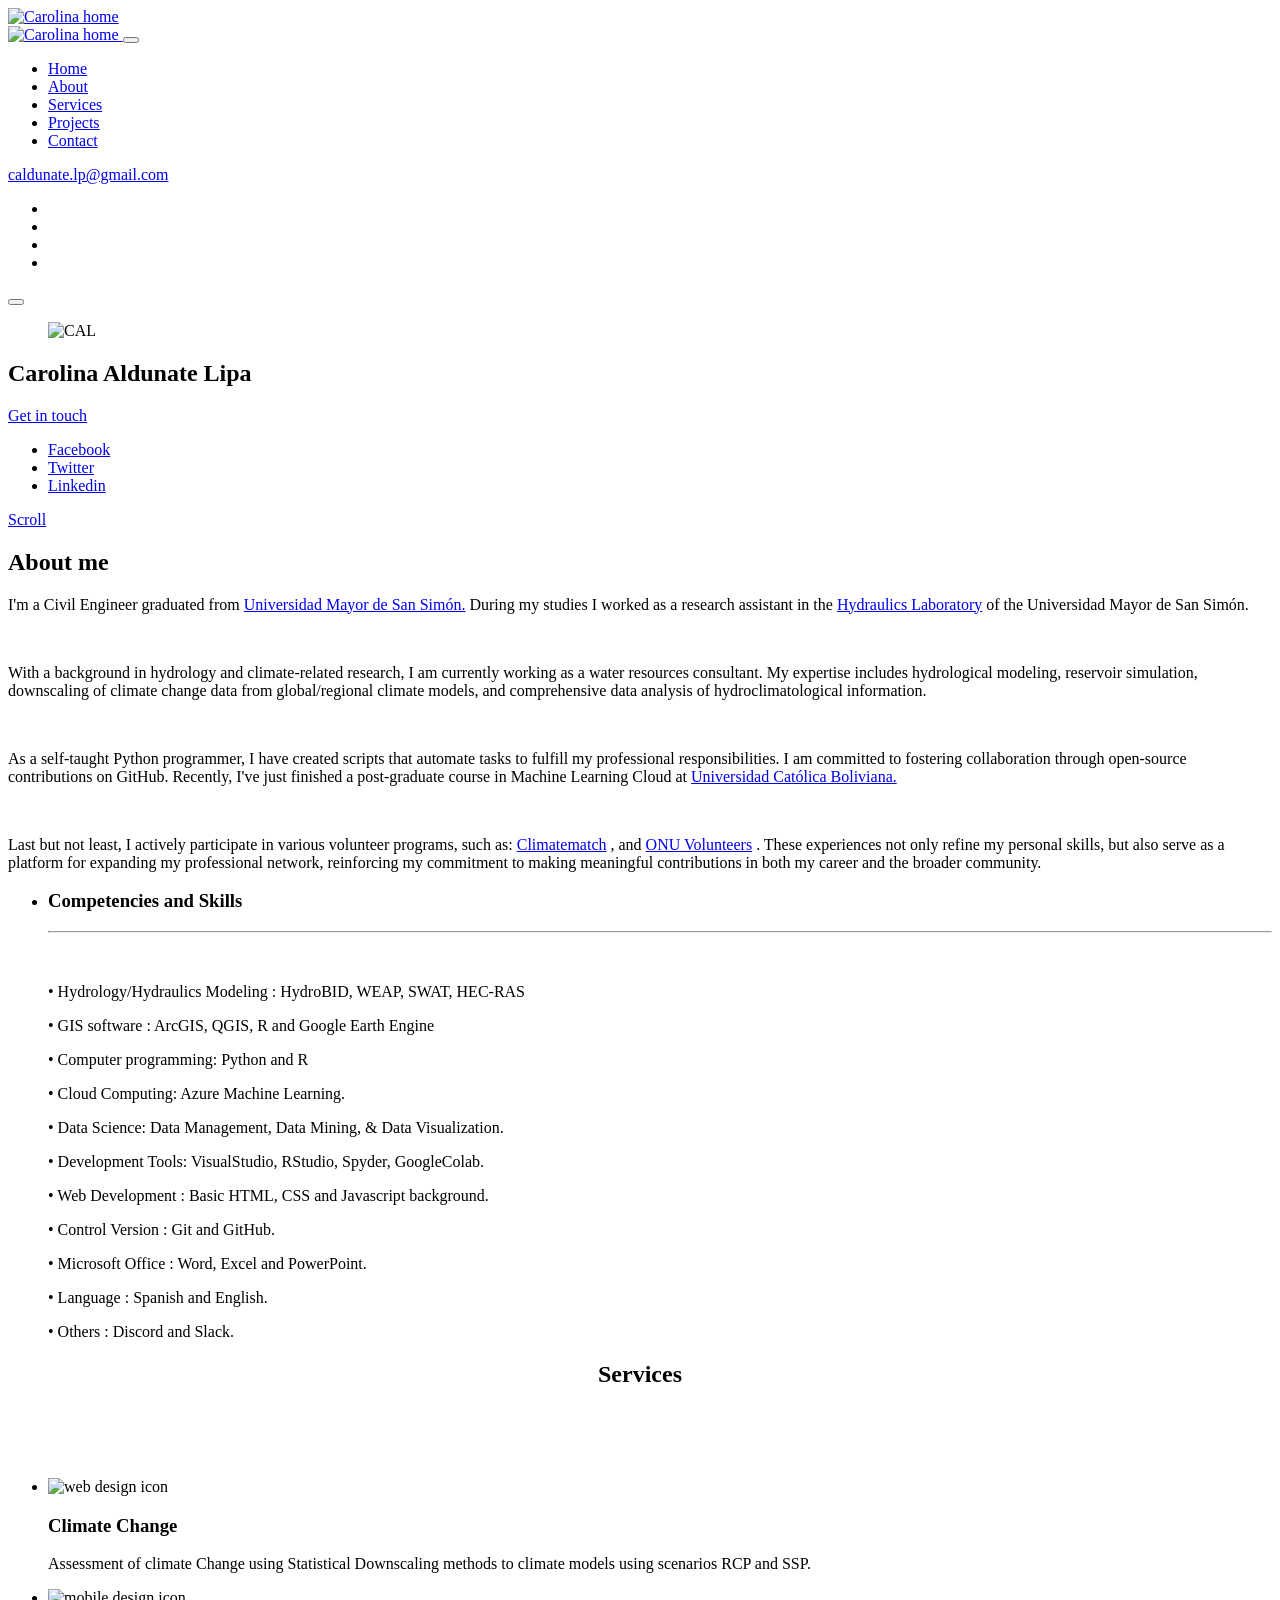
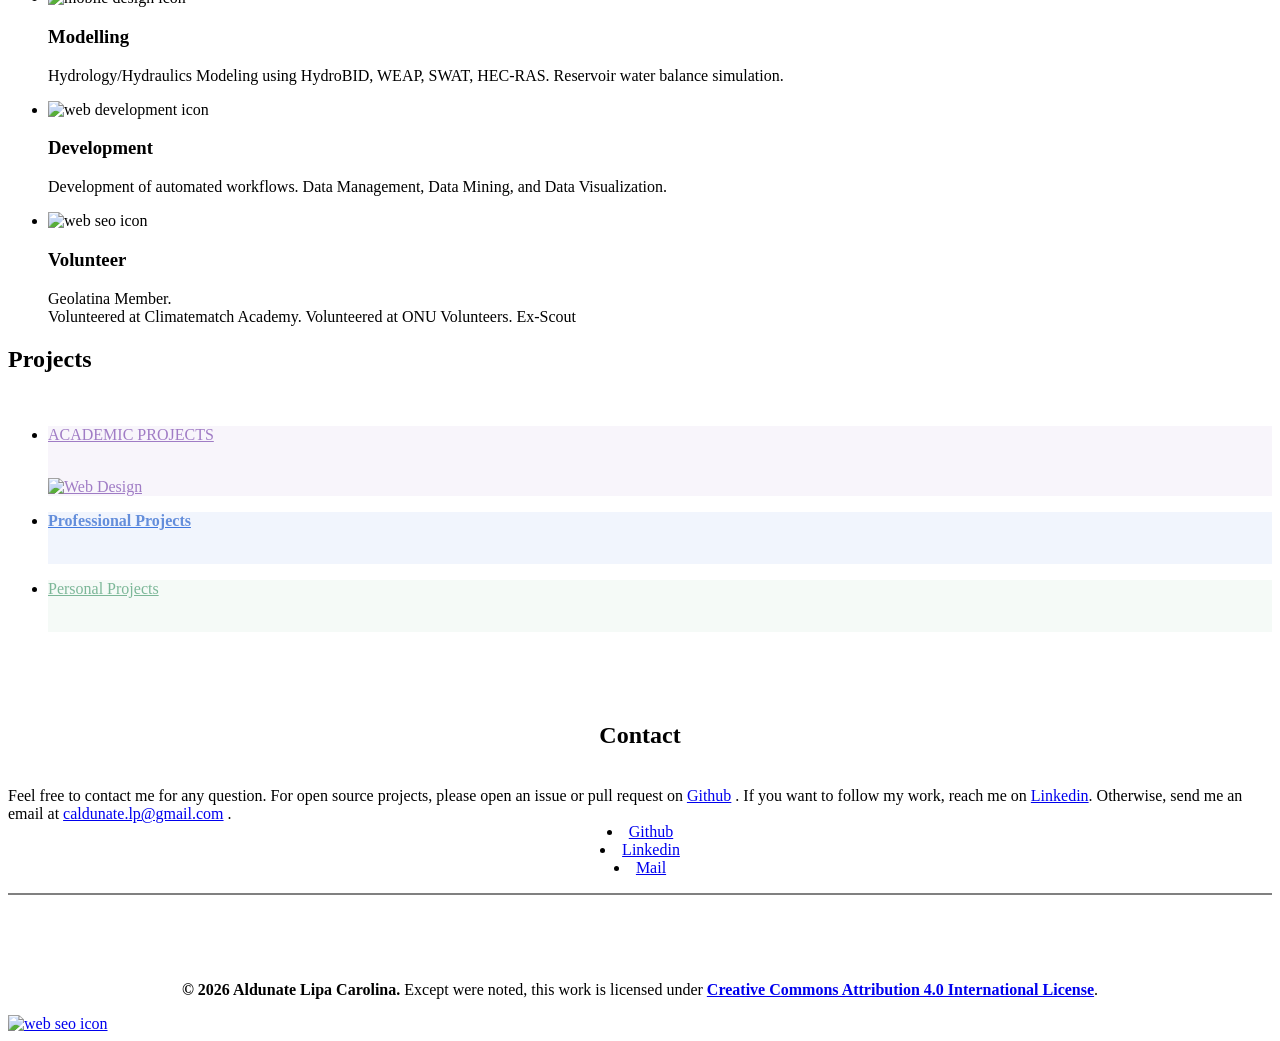
==== index.html @ 542fde48 "change year" ====
<!DOCTYPE html>
<html lang="en">

<head>
  <meta charset="UTF-8">
  <meta http-equiv="X-UA-Compatible" content="IE=edge">
  <meta name="viewport" content="width=device-width, initial-scale=1.0">

  <!-- 
    - primary meta tags
  -->
  <title>Carolina Portfolio.</title>
  <meta name="title" content="Carolina - I'm an Hidrologist">
  <meta name="description" content="This is a personal portfolio html template made by CAL">

  <!-- 
    - CAL
  -->
  <link rel="shortcut icon" href="./cal.svg" type="image/svg+xml">

  <!-- 
    - google font link
  -->
  <link rel="preconnect" href="https://fonts.googleapis.com">
  <link rel="preconnect" href="https://fonts.gstatic.com" crossorigin>
  <link href="https://fonts.googleapis.com/css2?family=Manrope:wght@500;700&display=swap" rel="stylesheet">

  <!-- 
    - custom css link
  -->
  <link rel="stylesheet" href="./assets/css/style.css">

  <!-- 
    - preload images
  -->
  <link rel="preload" as="image" href="./assets/images/hero-banner.jpg">
  <link rel="preload" as="image" href="./assets/images/blob.svg">

</head>


<body>

  <!-- 
    - #HEADER
  -->

  <header class="header" data-header>
    <div class="container">

      <a href="#" class="logo">
        <img src="./assets/images/carolina_head_v2.png" width="150" height="50" alt="Carolina home">
      </a>

      <nav class="navbar" data-navbar>

        <div class="navbar-top">
          <a href="#" class="logo">
            <img src="./assets/images/carolina_nav.png" width="200" height="24" alt="Carolina home">
          </a>

          <button class="nav-close-btn" aria-label="close menu" data-nav-toggler>
            <ion-icon name="close-outline" aria-hidden="true"></ion-icon>
          </button>
        </div>

        <ul class="navbar-list">

          <li>
            <a href="#home" class="navbar-link">Home</a>
          </li>

          <li>
            <a href="#about" class="navbar-link">About</a>
          </li>

          <li>
            <a href="#services" class="navbar-link">Services</a>
          </li>

          <li>
            <a href="#projects" class="navbar-link">Projects</a>
          </li>

          <li>
            <a href="#contact" class="navbar-link">Contact</a>
          </li>

        </ul>

        <div class="wrapper">
          <a href="mailto:caldunate.lp@gmail.com" class="contact-link">caldunate.lp@gmail.com</a>
        </div>

        <ul class="social-list">

          <li>
            <a href="https://www.linkedin.com/in/caldunatelipa/" class="social-link">
              <ion-icon name="logo-linkedin"></ion-icon>
            </a>
          </li>

          <li>
            <a href="https://github.com/carolina-alp" class="social-link">
              <ion-icon name="logo-github"></ion-icon>
            </a>
          </li>

          <li>
            <a href="#" class="social-link">
              <ion-icon name="logo-mastodon"></ion-icon>
            </a>
          </li>

          <li>
            <a href="#" class="social-link">
              <ion-icon name="logo-youtube"></ion-icon>
            </a>
          </li>

        </ul>

      </nav>

      <button class="nav-open-btn" aria-label="open menu" data-nav-toggler>
        <ion-icon name="menu-outline" aria-hidden="true"></ion-icon>
      </button>

      <div class="overlay" data-nav-toggler data-overlay></div>

    </div>
  </header>

  <main>
    <article>

      <!-- 
        - #HERO
      -->

      <section class="section hero" id="home">

        <figure class="about-banner">
          <img src="./assets/images/header-carolina.jpg" alt="CAL"
            width="350" 
            height="350">

        </figure>

        <div class="hero-content">

          <h2 class="h2 hero-title">Carolina Aldunate Lipa</h2>

          <a href="#contact" class="btn btn-primary">Get in touch</a>

        </div>

        <ul class="hero-social-list">

          <li>
            <a href="#" class="hero-social-link">
              <ion-icon name="logo-facebook"></ion-icon>

              <div class="tooltip">Facebook</div>
            </a>
          </li>

          <li>
            <a href="#" class="hero-social-link">
              <ion-icon name="logo-twitter"></ion-icon>

              <div class="tooltip">Twitter</div>
            </a>
          </li>

          <li>
            <a href="#" class="hero-social-link">
              <ion-icon name="logo-linkedin"></ion-icon>

              <div class="tooltip">Linkedin</div>
            </a>
          </li>

        </ul>

        <a href="#stats" class="scroll-down">Scroll</a>

      </section>

      <!-- 
        - #HERO
      -->

      <!-- 
        - #ABOUT
      -->

      <section class="section about" id="about">
        <div class="container">

          <div class="wrapper">

            <div data-reveal="left">
              <h2 class="h2 section-title">About me</h2>

              <p class="section-text">
                I'm a Civil Engineer graduated from <span class="note"><a href="https://www.umss.edu.bo"> Universidad Mayor de San Simón.</a> </span>
                During my studies I worked as a research assistant in the <span class="note"><a href="https://www.lh.umss.edu.bo/?fbclid=IwAR2HYaBu28WQ9blG9mYTRw9O33GTD9c02rxu_W-AmNq3wNzdxC9LjB3e5lg">Hydraulics Laboratory</a> </span>
                of the Universidad Mayor de San Simón.
              </p>
              <br>
              <p class="section-text">
              With a background in hydrology and climate-related research, I am currently working as a water resources consultant. My expertise includes hydrological modeling, reservoir simulation, 
              downscaling of climate change data from global/regional climate models, and comprehensive data analysis of hydroclimatological information.
              </p>
              <br>
              <p class="section-text">
                As a self-taught Python programmer, I have created scripts that automate tasks to fulfill my professional responsibilities.
                I am committed to fostering collaboration through open-source contributions on GitHub. 
                Recently, I've just finished a post-graduate course in Machine Learning Cloud at <span class="note"><a href="https://cba.ucb.edu.bo/"> Universidad Católica Boliviana.</a> </span>
              </p>
              <br>
              <p class="section-text">
                Last but not least, I actively participate in various volunteer programs, such as: 
                <span class="note"><a href="https://neuromatch.io/climate-science/"> Climatematch</a> </span>, and
                <span class="note"><a href="https://www.unv.org/es/hazte-voluntario"> ONU Volunteers</a> </span>.                
                These experiences not only refine my personal skills, 
                but also serve as a platform for expanding my professional network, reinforcing my commitment to making meaningful contributions in both my career and the broader community.
              </p>              


              </p>
            </div>

            <ul class="grid-list-skills">

              <li data-reveal="bottom" data-reveal-delay="0.25s">
                <div class="about-skills">
  
                  <h3 class="h4 card-title">Competencies and Skills</h3>
                  <hr>
                  <p class="section-text">
                    <br>
                    <p class="section-text2">
                      <span class="note">• Hydrology/Hydraulics Modeling : </span> HydroBID, WEAP, SWAT, HEC-RAS
                    </p>  
                    <p class="section-text2">
                    <span class="note">• GIS software : </span> ArcGIS, QGIS, R and Google Earth Engine 
                    </p>
                    <p class="section-text2">
                      <span class="note">• Computer programming: </span> Python and R
                    </p>
                    <p class="section-text2">
                      <span class="note">• Cloud Computing: </span> Azure Machine Learning.
                    </p>
                    <p class="section-text2">
                      <span class="note">• Data Science: </span> Data Management, Data Mining, & Data Visualization.
                    </p>
                    <p class="section-text2">
                      <span class="note">• Development Tools: </span> VisualStudio, RStudio, Spyder, GoogleColab.
                    </p>
                    <p class="section-text2">
                      <span class="note">• Web Development : </span> Basic HTML, CSS and Javascript background.
                    </p>
                    <p class="section-text2">
                      <span class="note">• Control Version : </span> Git and GitHub.
                    </p>                   
                    <p class="section-text2">
                      <span class="note">• Microsoft Office : </span> Word, Excel and PowerPoint.
                    </p>
                    <p class="section-text2">
                      <span class="note">• Language : </span> Spanish and English.
                    </p>                    
                    <p class="section-text2">
                      <span class="note">• Others : </span> Discord and Slack.
                    </p>    
                 
                  </p>
  
                </div>
              </li>
            </ul>
          </div>


        <section class="section-services" id="services"> 

          <h2 class="h2 section-title" style="text-align: center;"> Services</h2>

          <br><br>
          <br>

          <ul class="grid-list">

            <li data-reveal="bottom" data-reveal-delay="0.25s">
              <div class="about-card">

                <div class="card-icon">
                  <img src="./assets/images/icon-1.svg" width="60" height="60" loading="lazy" alt="web design icon">
                </div>

                <h3 class="h4 card-title">Climate Change</h3>

                <p class="card-text">
                  Assessment of climate Change using Statistical Downscaling methods to climate models using scenarios RCP and SSP.
                </p>

              </div>
            </li>

            <li data-reveal="bottom" data-reveal-delay="0.25s">
              <div class="about-card">

                <div class="card-icon">
                  <img src="./assets/images/icon-2.svg" width="60" height="60" loading="lazy" alt="mobile design icon">
                </div>

                <h3 class="h4 card-title">Modelling</h3>

                <p class="card-text">
                  Hydrology/Hydraulics Modeling using HydroBID, WEAP, SWAT, HEC-RAS. Reservoir water balance simulation.
                </p>

              </div>
            </li>

            <li data-reveal="bottom" data-reveal-delay="0.5s">
              <div class="about-card">

                <div class="card-icon">
                  <img src="./assets/images/icon-3.svg" width="65" height="65" loading="lazy"
                    alt="web development icon">
                </div>

                <h3 class="h4 card-title">Development</h3>

                <p class="card-text">
                  Development of automated workflows. Data Management, Data Mining, and Data Visualization.
                </p>

              </div>
            </li>

            <li data-reveal="bottom" data-reveal-delay="0.75s">
              <div class="about-card">

                <div class="card-icon">
                  <img src="./assets/images/icon-4.svg" width="65" height="60" loading="lazy" alt="web seo icon">
                </div>

                <h3 class="h4 card-title">Volunteer</h3>

                <p class="card-text">
                  Geolatina Member.<br>  Volunteered at Climatematch Academy. Volunteered at ONU Volunteers. Ex-Scout 
                </p>

              </div>
            </li>

          </ul>

          </div>
        </section>





      <!-- 
        - #PROJECT
      -->

      <section class="section projects" id="projects">

        <div class="container">

          <div class="title-wrapper" data-reveal="top">

            <div>
              <h2 class="h2 section-title" id="project-label">Projects</h2>
            </div>
            <br>

          </div>

          <ul class="grid-list">

            <li>
              
                  <a href="./project-pages/academic-projects.html" class="btn-text" style="color: #a07cc5">

                    <div class="project-card project-card-1" style="background-color: #f8f5fb">
                    <div class="card-content" data-reveal="left">
                      <p class="card-tag" style="color: #a07cc5">ACADEMIC PROJECTS</p>   
                      <br>
                      <img src="./assets/images/project_a.svg" width=80% loading="lazy" alt="Web Design">              
                     </div>  

                    </div>
                  </a>
            </li>

            <li>
                <a href="./project-pages/professional-projects.html" class="btn-text" style="color: #3f78e0">
                    <div class="project-card project-card-2" style="background-color: #f1f5fd">
                    <div class="card-content" data-reveal="right">

                    <p class="card-tag" style="color: #648edb"><b>Professional Projects</b></p>
    
                  <figure class="card-banner" data-reveal="left">
                        <img src="./assets/images/project_b.svg" width=90% loading="lazy" alt="">
                  </figure>

                  </div>
                </div>
             </a>              
            </li>

            <li>
              <div class="project-card project-card-3" style="background-color: #f5faf7">

                <a href="./project-pages/personal-projects.html" class="btn-text" style="color: #7cb798">
                    <div class="card-content" data-reveal="left">
                    <p class="card-tag" style="color: #7cb798">Personal Projects</p>
                      <figure class="card-banner" data-reveal="left">
                        <img src="./assets/images/project_c.svg" width=90% loading="lazy" alt="">
                      </figure>
                  </div>

                </a>
              </div>
            </li>

          </ul>

        </div>
      </section>





      <!-- 
        - #CONTACT
      -->

      <section class="section-contact" id="contact" class="bg-light">
        <div class="container">
          <div class="row">
            <div class="col-lg-2 text-center"></div>
            <div class="col-lg-8 text-center">
              <br><br><br>
              <h2 class="section-heading text-uppercase" style="text-align: center;">Contact</h2>
              <br>

              <il class="section-text3" style="text-align: center;">
                Feel free to contact me for any question. For open source projects, please open an issue or pull request on
                  <span class="note"><a href="https://github.com/carolina-alp">Github</a> </span>.
                  If you want to follow my work, reach me on <span class="note"><a href="https://www.linkedin.com/in/caldunatelipa/">Linkedin</a></span>. 
                  Otherwise, send me an email at <span class="note"><a href="mailto:caldunate.lp@gmail.com">caldunate.lp@gmail.com</a> </span>.
              </il>
              <br>
              <div class="social-list" style="text-align: center;">
                <li>
                  <a class="btn btn-primary btn-xl text-uppercase js-scroll-trigger" href="https://github.com/carolina-alp">Github</a>
                </li>
                <li>
                  <a class="btn btn-primary btn-xl text-uppercase js-scroll-trigger" href="https://www.linkedin.com/in/caldunatelipa/">Linkedin</a>
                </li>
                <li>
                  <a class="btn btn-primary btn-xl text-uppercase js-scroll-trigger" href="mailto:caldunate.lp@gmail.com">Mail</a>
                </li>
              </div>


            </div>
          </div>
        </div>
      </section>



    </article>
  </main>





  <!-- 
    - #FOOTER
  -->

  <footer class="footer">
    <div class="container">
      <il>
        <p class="section-text"  style="text-align: center;">
        
          <hr style="height:2px;border-width:0;color:gray;background-color:gray">
  
        </p>
      </il>

      <br><br><br>
      <p class="section-text"  style="text-align: center;">
        
        <b>© 2026 Aldunate Lipa Carolina.</b> Except were noted, this work is licensed under
          <span class="note"><a href="https://creativecommons.org/licenses/by/4.0/"><b>Creative Commons Attribution 4.0 International License</b></a></span>.
          
      </p>

    </div>
  </footer>


  <a href="#top" class="go-top active" data-go-top="" title="Go to Top">
    <img src="./assets/images/cal.svg" width="52" height="52" loading="lazy" alt="web seo icon">
  </a>




  <!-- 
    - custom js link
  -->
  <script src="./assets/js/script.js"></script>

  <!-- 
    - ionicon link
  -->
  <script type="module" src="https://unpkg.com/ionicons@5.5.2/dist/ionicons/ionicons.esm.js"></script>
  <script nomodule src="https://unpkg.com/ionicons@5.5.2/dist/ionicons/ionicons.js"></script>

</body>

</html>
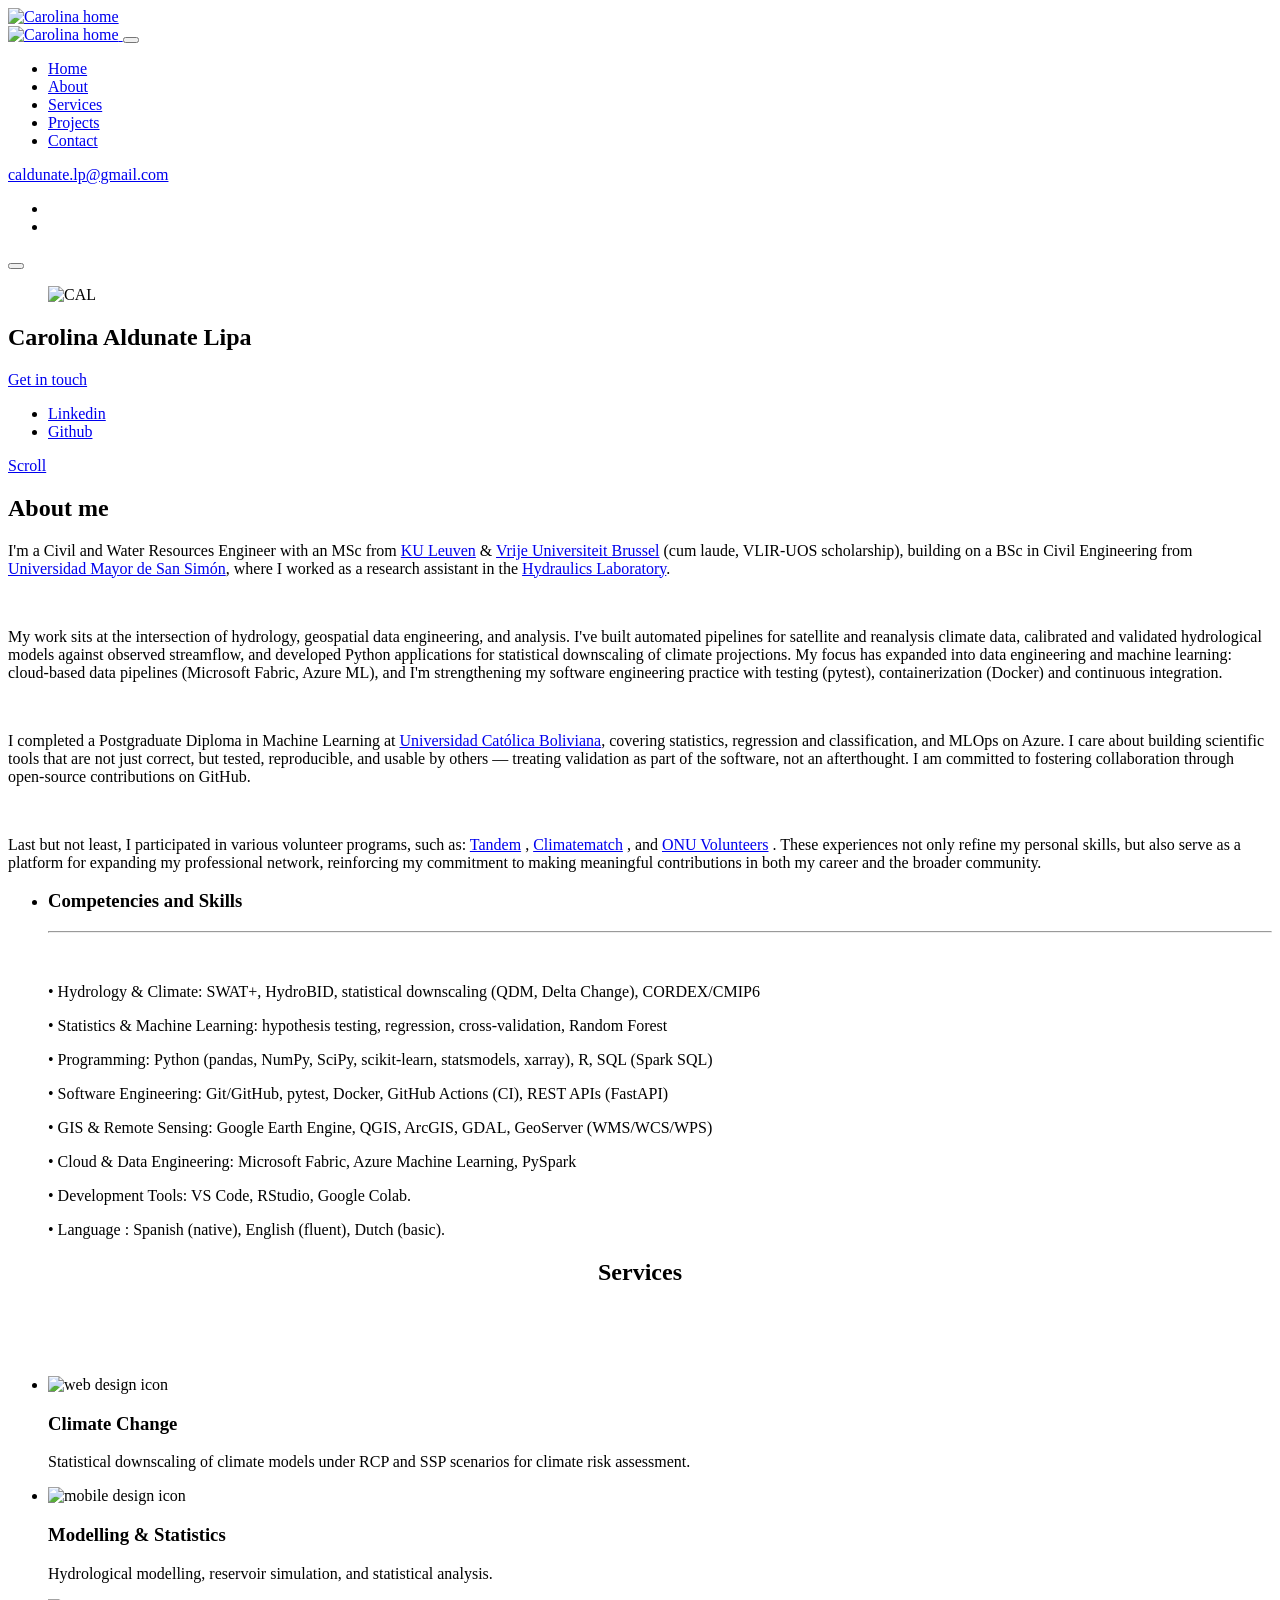
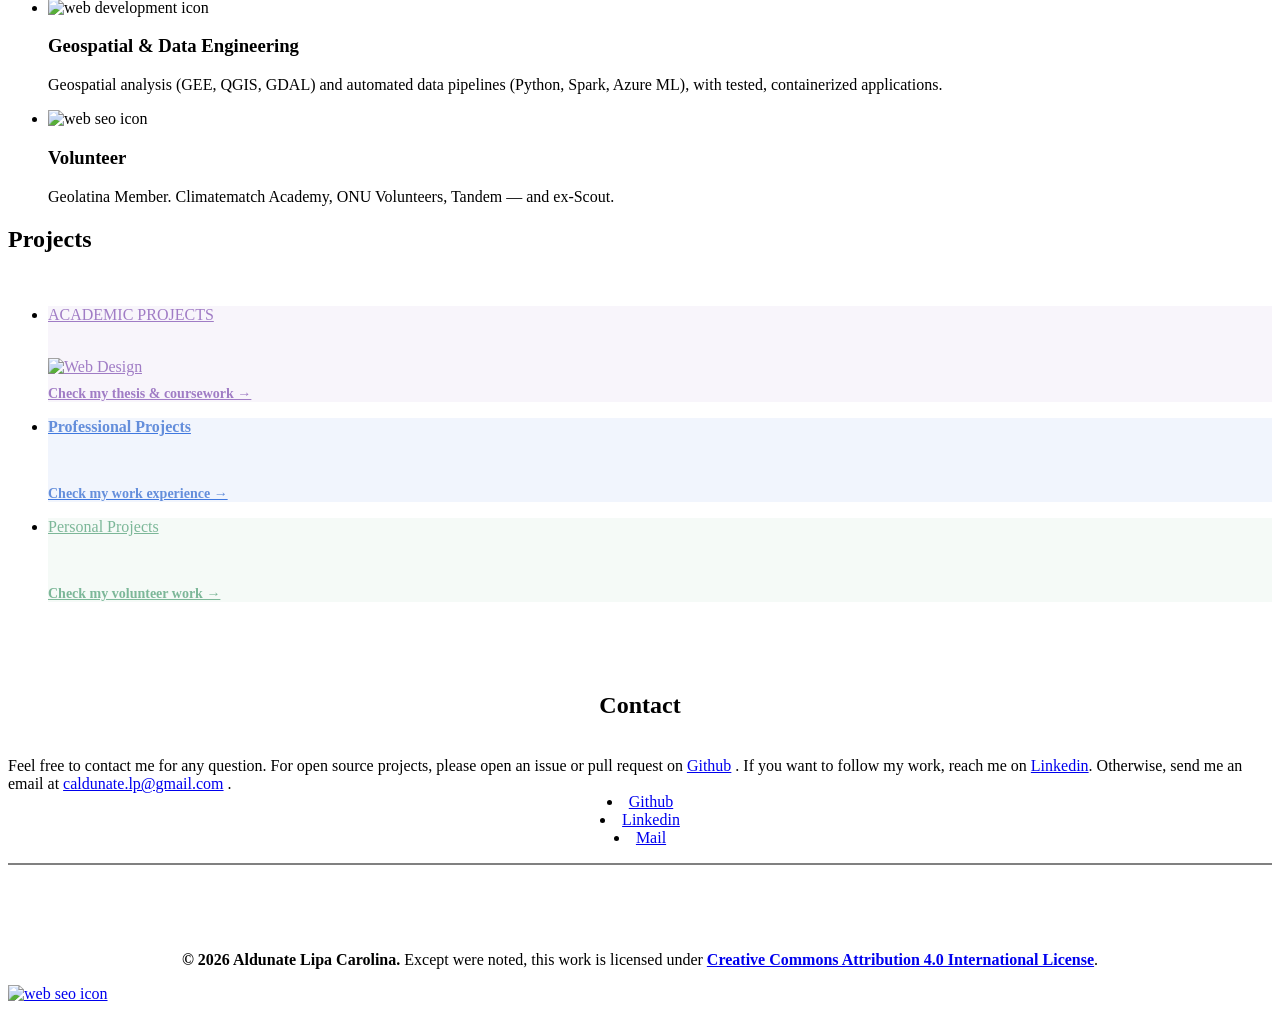
==== commit 44d5806b: "Update index.html" ====
--- a/index.html
+++ b/index.html
@@ -9,9 +9,9 @@
   <!-- 
     - primary meta tags
   -->
-  <title>Carolina Portfolio.</title>
-  <meta name="title" content="Carolina - I'm an Hidrologist">
-  <meta name="description" content="This is a personal portfolio html template made by CAL">
+  <title>Carolina Aldunate Lipa - Water Resources Engineer & Data Scientist</title>
+  <meta name="title" content="Carolina Aldunate Lipa - Water Resources Engineer & Data Scientist">
+  <meta name="description" content="Civil and Water Resources Engineer (MSc, cum laude) specializing in hydrological modelling, climate data science, and scientific software development.">
 
   <!-- 
     - CAL
@@ -106,18 +106,6 @@
             </a>
           </li>
 
-          <li>
-            <a href="#" class="social-link">
-              <ion-icon name="logo-mastodon"></ion-icon>
-            </a>
-          </li>
-
-          <li>
-            <a href="#" class="social-link">
-              <ion-icon name="logo-youtube"></ion-icon>
-            </a>
-          </li>
-
         </ul>
 
       </nav>
@@ -158,26 +146,18 @@
         <ul class="hero-social-list">
 
           <li>
-            <a href="#" class="hero-social-link">
-              <ion-icon name="logo-facebook"></ion-icon>
-
-              <div class="tooltip">Facebook</div>
+            <a href="https://www.linkedin.com/in/caldunatelipa/" class="hero-social-link">
+              <ion-icon name="logo-linkedin"></ion-icon>
+
+              <div class="tooltip">Linkedin</div>
             </a>
           </li>
 
           <li>
-            <a href="#" class="hero-social-link">
-              <ion-icon name="logo-twitter"></ion-icon>
-
-              <div class="tooltip">Twitter</div>
-            </a>
-          </li>
-
-          <li>
-            <a href="#" class="hero-social-link">
-              <ion-icon name="logo-linkedin"></ion-icon>
-
-              <div class="tooltip">Linkedin</div>
+            <a href="https://github.com/carolina-alp" class="hero-social-link">
+              <ion-icon name="logo-github"></ion-icon>
+
+              <div class="tooltip">Github</div>
             </a>
           </li>
 
@@ -204,24 +184,20 @@
               <h2 class="h2 section-title">About me</h2>
 
               <p class="section-text">
-                I'm a Civil Engineer graduated from <span class="note"><a href="https://www.umss.edu.bo"> Universidad Mayor de San Simón.</a> </span>
-                During my studies I worked as a research assistant in the <span class="note"><a href="https://www.lh.umss.edu.bo/?fbclid=IwAR2HYaBu28WQ9blG9mYTRw9O33GTD9c02rxu_W-AmNq3wNzdxC9LjB3e5lg">Hydraulics Laboratory</a> </span>
-                of the Universidad Mayor de San Simón.
+                I'm a Civil and Water Resources Engineer with an MSc from <span class="note"><a href="https://www.kuleuven.be/">KU Leuven</a></span> & <span class="note"><a href="https://www.vub.be/">Vrije Universiteit Brussel</a></span> (cum laude, VLIR-UOS scholarship), building on a BSc in Civil Engineering from <span class="note"><a href="https://www.umss.edu.bo"> Universidad Mayor de San Simón</a></span>, where I worked as a research assistant in the <span class="note"><a href="https://www.lh.umss.edu.bo/?fbclid=IwAR2HYaBu28WQ9blG9mYTRw9O33GTD9c02rxu_W-AmNq3wNzdxC9LjB3e5lg">Hydraulics Laboratory</a></span>.
               </p>
               <br>
               <p class="section-text">
-              With a background in hydrology and climate-related research, I am currently working as a water resources consultant. My expertise includes hydrological modeling, reservoir simulation, 
-              downscaling of climate change data from global/regional climate models, and comprehensive data analysis of hydroclimatological information.
+              My work sits at the intersection of hydrology, geospatial data engineering, and analysis. I've built automated pipelines for satellite and reanalysis climate data, calibrated and validated hydrological models against observed streamflow, and developed Python applications for statistical downscaling of climate projections. My focus has expanded into data engineering and machine learning: cloud-based data pipelines (Microsoft Fabric, Azure ML), and I'm strengthening my software engineering practice with testing (pytest), containerization (Docker) and continuous integration.
               </p>
               <br>
               <p class="section-text">
-                As a self-taught Python programmer, I have created scripts that automate tasks to fulfill my professional responsibilities.
-                I am committed to fostering collaboration through open-source contributions on GitHub. 
-                Recently, I've just finished a post-graduate course in Machine Learning Cloud at <span class="note"><a href="https://cba.ucb.edu.bo/"> Universidad Católica Boliviana.</a> </span>
+                I completed a Postgraduate Diploma in Machine Learning at <span class="note"><a href="https://cba.ucb.edu.bo/"> Universidad Católica Boliviana</a></span>, covering statistics, regression and classification, and MLOps on Azure. I care about building scientific tools that are not just correct, but tested, reproducible, and usable by others — treating validation as part of the software, not an afterthought. I am committed to fostering collaboration through open-source contributions on GitHub.
               </p>
               <br>
               <p class="section-text">
-                Last but not least, I actively participate in various volunteer programs, such as: 
+                Last but not least, I participated in various volunteer programs, such as: 
+                <span class="note"><a href="https://www.arts.kuleuven.be/tandem"> Tandem</a> </span>,
                 <span class="note"><a href="https://neuromatch.io/climate-science/"> Climatematch</a> </span>, and
                 <span class="note"><a href="https://www.unv.org/es/hazte-voluntario"> ONU Volunteers</a> </span>.                
                 These experiences not only refine my personal skills, 
@@ -231,56 +207,47 @@
 
               </p>
             </div>
-
-            <ul class="grid-list-skills">
-
-              <li data-reveal="bottom" data-reveal-delay="0.25s">
-                <div class="about-skills">
-  
-                  <h3 class="h4 card-title">Competencies and Skills</h3>
-                  <hr>
-                  <p class="section-text">
-                    <br>
-                    <p class="section-text2">
-                      <span class="note">• Hydrology/Hydraulics Modeling : </span> HydroBID, WEAP, SWAT, HEC-RAS
-                    </p>  
-                    <p class="section-text2">
-                    <span class="note">• GIS software : </span> ArcGIS, QGIS, R and Google Earth Engine 
-                    </p>
-                    <p class="section-text2">
-                      <span class="note">• Computer programming: </span> Python and R
-                    </p>
-                    <p class="section-text2">
-                      <span class="note">• Cloud Computing: </span> Azure Machine Learning.
-                    </p>
-                    <p class="section-text2">
-                      <span class="note">• Data Science: </span> Data Management, Data Mining, & Data Visualization.
-                    </p>
-                    <p class="section-text2">
-                      <span class="note">• Development Tools: </span> VisualStudio, RStudio, Spyder, GoogleColab.
-                    </p>
-                    <p class="section-text2">
-                      <span class="note">• Web Development : </span> Basic HTML, CSS and Javascript background.
-                    </p>
-                    <p class="section-text2">
-                      <span class="note">• Control Version : </span> Git and GitHub.
-                    </p>                   
-                    <p class="section-text2">
-                      <span class="note">• Microsoft Office : </span> Word, Excel and PowerPoint.
-                    </p>
-                    <p class="section-text2">
-                      <span class="note">• Language : </span> Spanish and English.
-                    </p>                    
-                    <p class="section-text2">
-                      <span class="note">• Others : </span> Discord and Slack.
-                    </p>    
-                 
-                  </p>
-  
-                </div>
-              </li>
-            </ul>
           </div>
+
+          <ul class="grid-list-skills">
+
+            <li data-reveal="bottom" data-reveal-delay="0.25s">
+              <div class="about-skills">
+
+                <h3 class="h4 card-title">Competencies and Skills</h3>
+                <hr>
+                <p class="section-text">
+                  <br>
+                  <p class="section-text2">
+                    <span class="note">• Hydrology & Climate: </span> SWAT+, HydroBID, statistical downscaling (QDM, Delta Change), CORDEX/CMIP6
+                  </p>
+                  <p class="section-text2">
+                    <span class="note">• Statistics & Machine Learning: </span> hypothesis testing, regression, cross-validation, Random Forest
+                  </p>
+                  <p class="section-text2">
+                    <span class="note">• Programming: </span> Python (pandas, NumPy, SciPy, scikit-learn, statsmodels, xarray), R, SQL (Spark SQL)
+                  </p>
+                  <p class="section-text2">
+                    <span class="note">• Software Engineering: </span> Git/GitHub, pytest, Docker, GitHub Actions (CI), REST APIs (FastAPI)
+                  </p>
+                  <p class="section-text2">
+                  <span class="note">• GIS & Remote Sensing: </span> Google Earth Engine, QGIS, ArcGIS, GDAL, GeoServer (WMS/WCS/WPS)
+                  </p>
+                  <p class="section-text2">
+                    <span class="note">• Cloud & Data Engineering: </span> Microsoft Fabric, Azure Machine Learning, PySpark
+                  </p>
+                  <p class="section-text2">
+                    <span class="note">• Development Tools: </span> VS Code, RStudio, Google Colab.
+                  </p>
+                  <p class="section-text2">
+                    <span class="note">• Language : </span> Spanish (native), English (fluent), Dutch (basic).
+                  </p>
+
+                </p>
+
+              </div>
+            </li>
+          </ul>
 
 
         <section class="section-services" id="services"> 
@@ -302,7 +269,7 @@
                 <h3 class="h4 card-title">Climate Change</h3>
 
                 <p class="card-text">
-                  Assessment of climate Change using Statistical Downscaling methods to climate models using scenarios RCP and SSP.
+                  Statistical downscaling of climate models under RCP and SSP scenarios for climate risk assessment.
                 </p>
 
               </div>
@@ -315,10 +282,10 @@
                   <img src="./assets/images/icon-2.svg" width="60" height="60" loading="lazy" alt="mobile design icon">
                 </div>
 
-                <h3 class="h4 card-title">Modelling</h3>
+                <h3 class="h4 card-title">Modelling & Statistics</h3>
 
                 <p class="card-text">
-                  Hydrology/Hydraulics Modeling using HydroBID, WEAP, SWAT, HEC-RAS. Reservoir water balance simulation.
+                  Hydrological modelling, reservoir simulation, and statistical analysis.
                 </p>
 
               </div>
@@ -332,10 +299,10 @@
                     alt="web development icon">
                 </div>
 
-                <h3 class="h4 card-title">Development</h3>
+                <h3 class="h4 card-title">Geospatial & Data Engineering</h3>
 
                 <p class="card-text">
-                  Development of automated workflows. Data Management, Data Mining, and Data Visualization.
+                  Geospatial analysis (GEE, QGIS, GDAL) and automated data pipelines (Python, Spark, Azure ML), with tested, containerized applications.
                 </p>
 
               </div>
@@ -351,7 +318,7 @@
                 <h3 class="h4 card-title">Volunteer</h3>
 
                 <p class="card-text">
-                  Geolatina Member.<br>  Volunteered at Climatematch Academy. Volunteered at ONU Volunteers. Ex-Scout 
+                  Geolatina Member. Climatematch Academy, ONU Volunteers, Tandem — and ex-Scout.
                 </p>
 
               </div>
@@ -393,7 +360,8 @@
                     <div class="card-content" data-reveal="left">
                       <p class="card-tag" style="color: #a07cc5">ACADEMIC PROJECTS</p>   
                       <br>
-                      <img src="./assets/images/project_a.svg" width=80% loading="lazy" alt="Web Design">              
+                      <img src="./assets/images/project_a.svg" width=80% loading="lazy" alt="Web Design">
+                      <p style="font-size: 14px; margin-top: 10px; color: #a07cc5;"><b>Check my thesis &amp; coursework &rarr;</b></p>
                      </div>  
 
                     </div>
@@ -410,6 +378,7 @@
                   <figure class="card-banner" data-reveal="left">
                         <img src="./assets/images/project_b.svg" width=90% loading="lazy" alt="">
                   </figure>
+                  <p style="font-size: 14px; margin-top: 10px; color: #648edb;"><b>Check my work experience &rarr;</b></p>
 
                   </div>
                 </div>
@@ -425,6 +394,7 @@
                       <figure class="card-banner" data-reveal="left">
                         <img src="./assets/images/project_c.svg" width=90% loading="lazy" alt="">
                       </figure>
+                      <p style="font-size: 14px; margin-top: 10px; color: #7cb798;"><b>Check my volunteer work &rarr;</b></p>
                   </div>
 
                 </a>
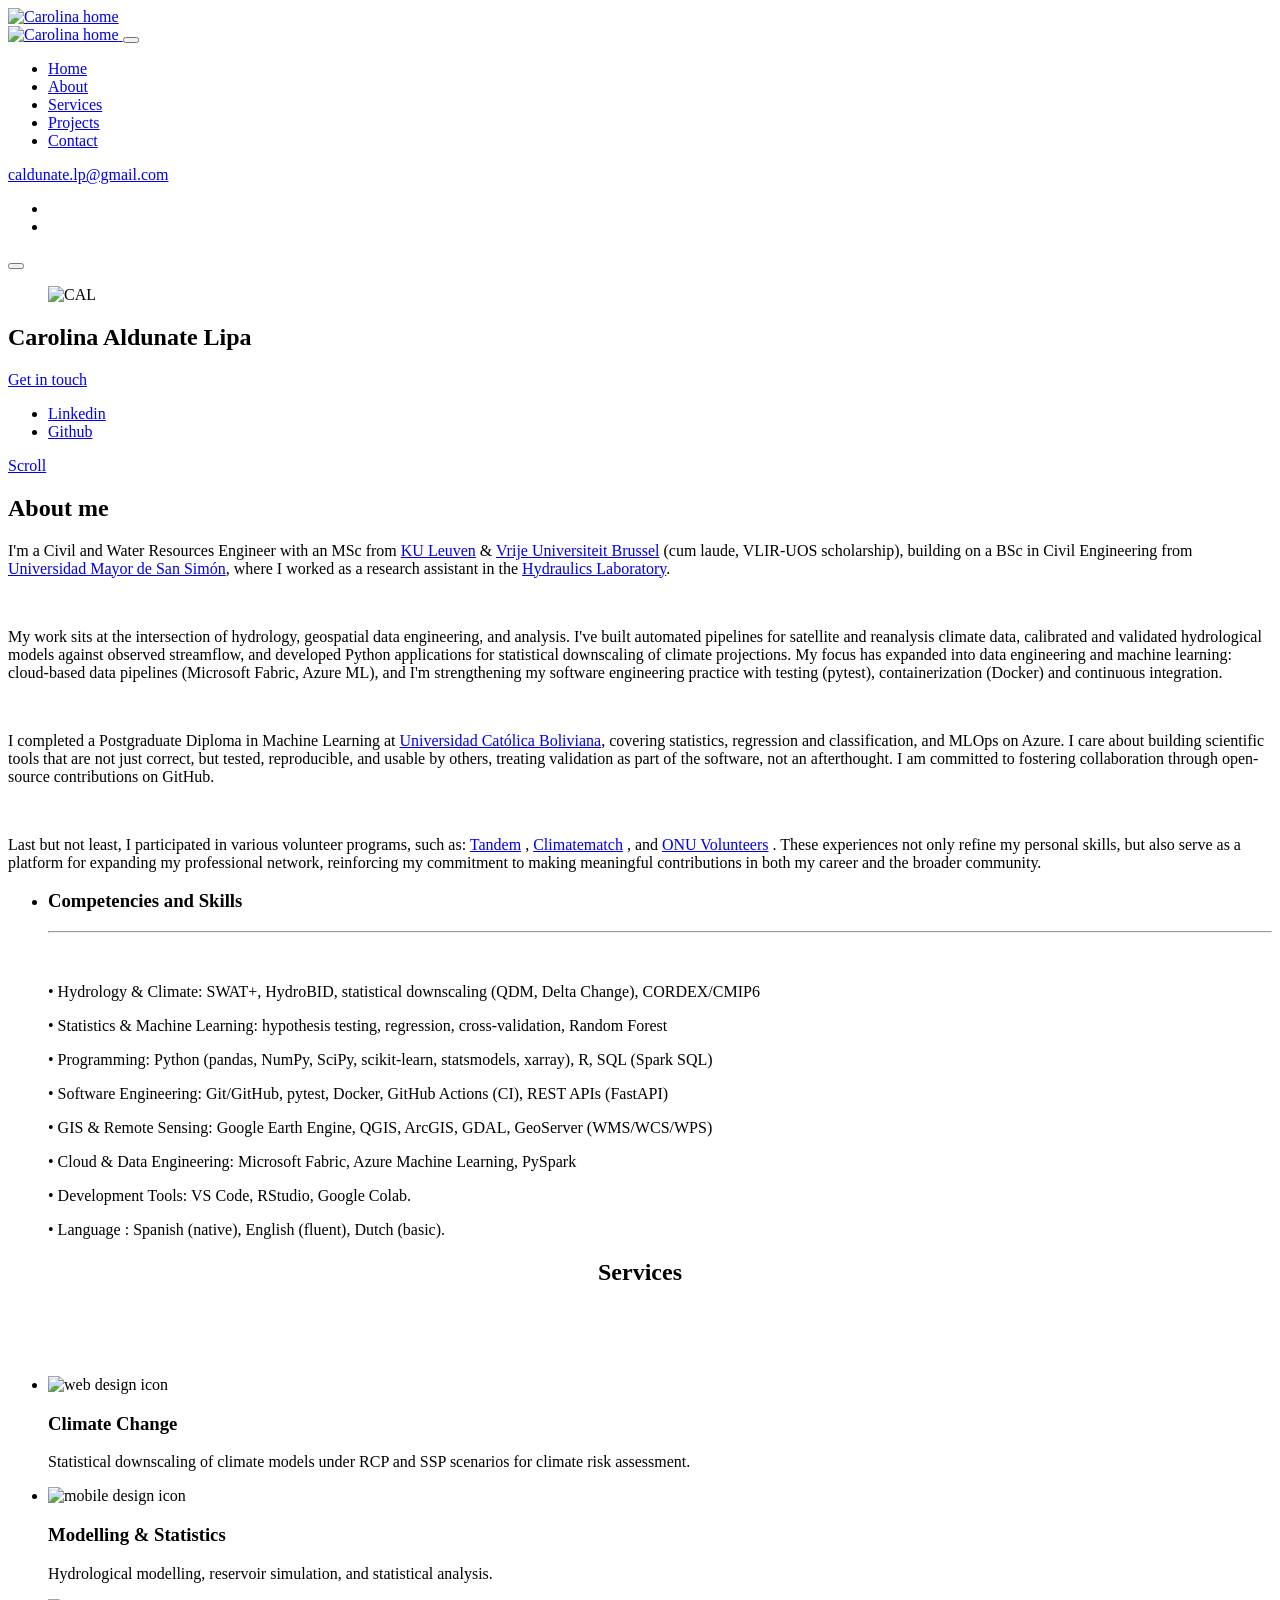
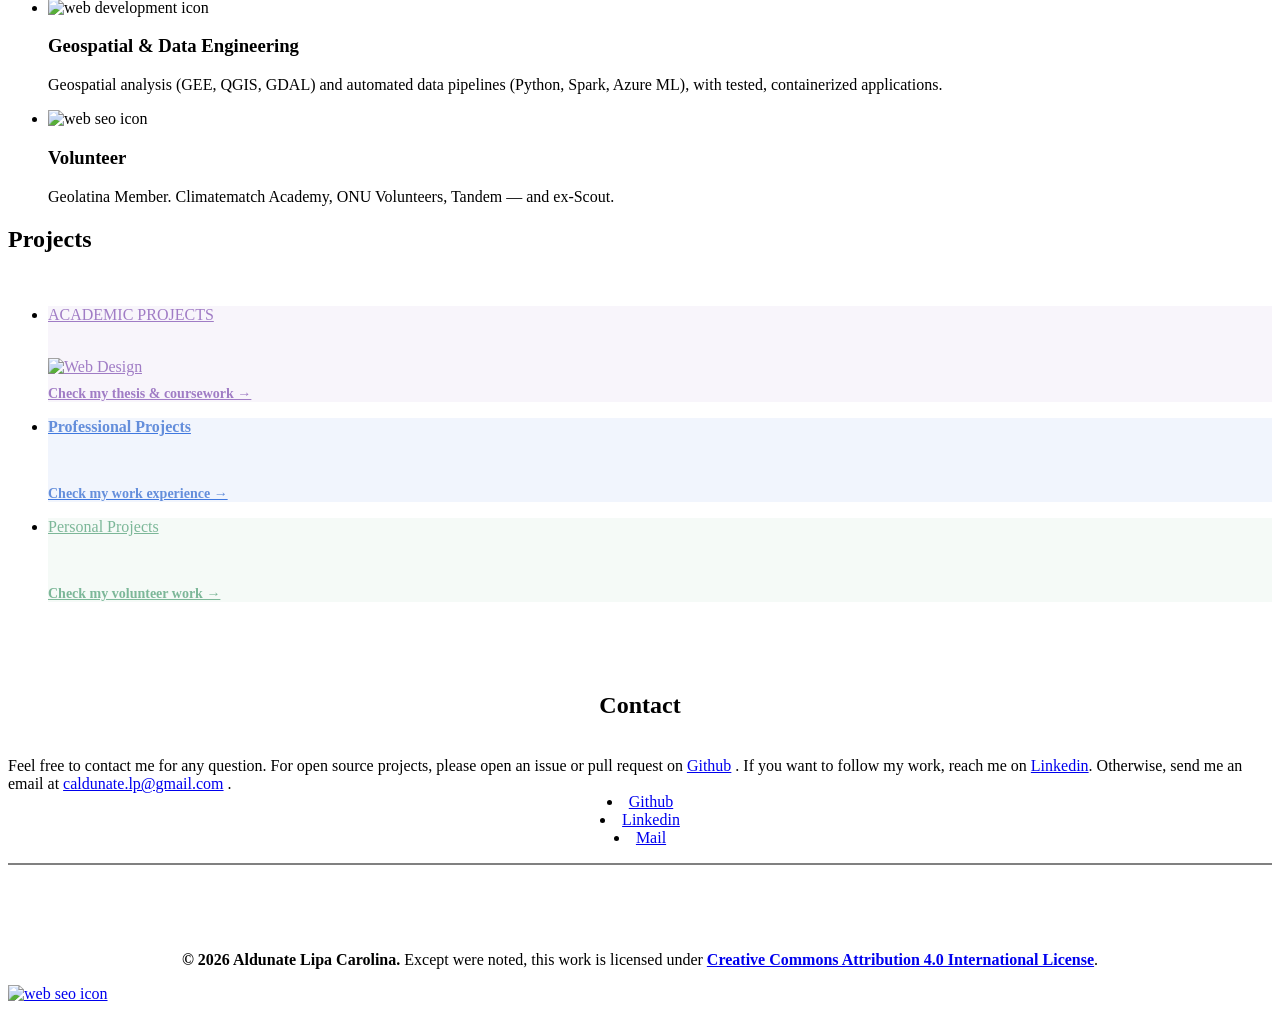
==== commit 250f3a28: "Update index.html" ====
--- a/index.html
+++ b/index.html
@@ -192,7 +192,7 @@
               </p>
               <br>
               <p class="section-text">
-                I completed a Postgraduate Diploma in Machine Learning at <span class="note"><a href="https://cba.ucb.edu.bo/"> Universidad Católica Boliviana</a></span>, covering statistics, regression and classification, and MLOps on Azure. I care about building scientific tools that are not just correct, but tested, reproducible, and usable by others — treating validation as part of the software, not an afterthought. I am committed to fostering collaboration through open-source contributions on GitHub.
+                I completed a Postgraduate Diploma in Machine Learning at <span class="note"><a href="https://cba.ucb.edu.bo/"> Universidad Católica Boliviana</a></span>, covering statistics, regression and classification, and MLOps on Azure. I care about building scientific tools that are not just correct, but tested, reproducible, and usable by others, treating validation as part of the software, not an afterthought. I am committed to fostering collaboration through open-source contributions on GitHub.
               </p>
               <br>
               <p class="section-text">
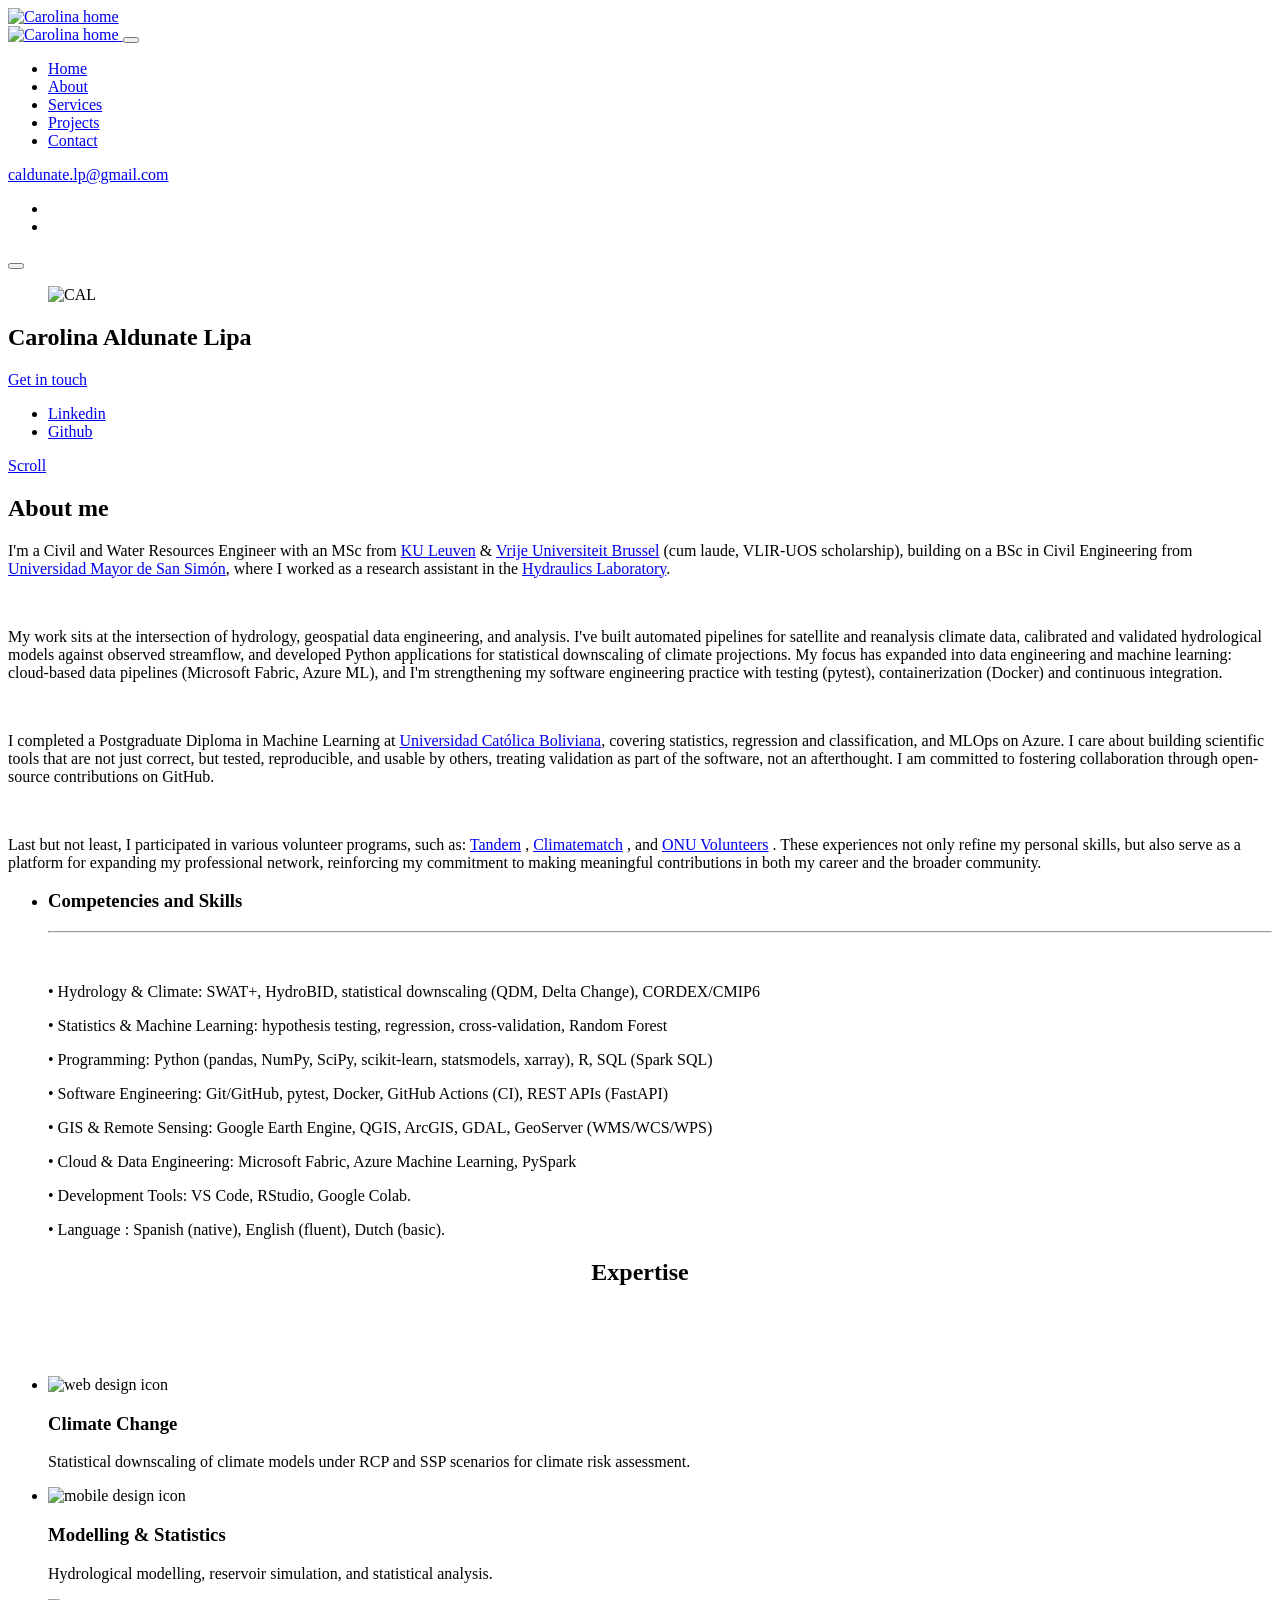
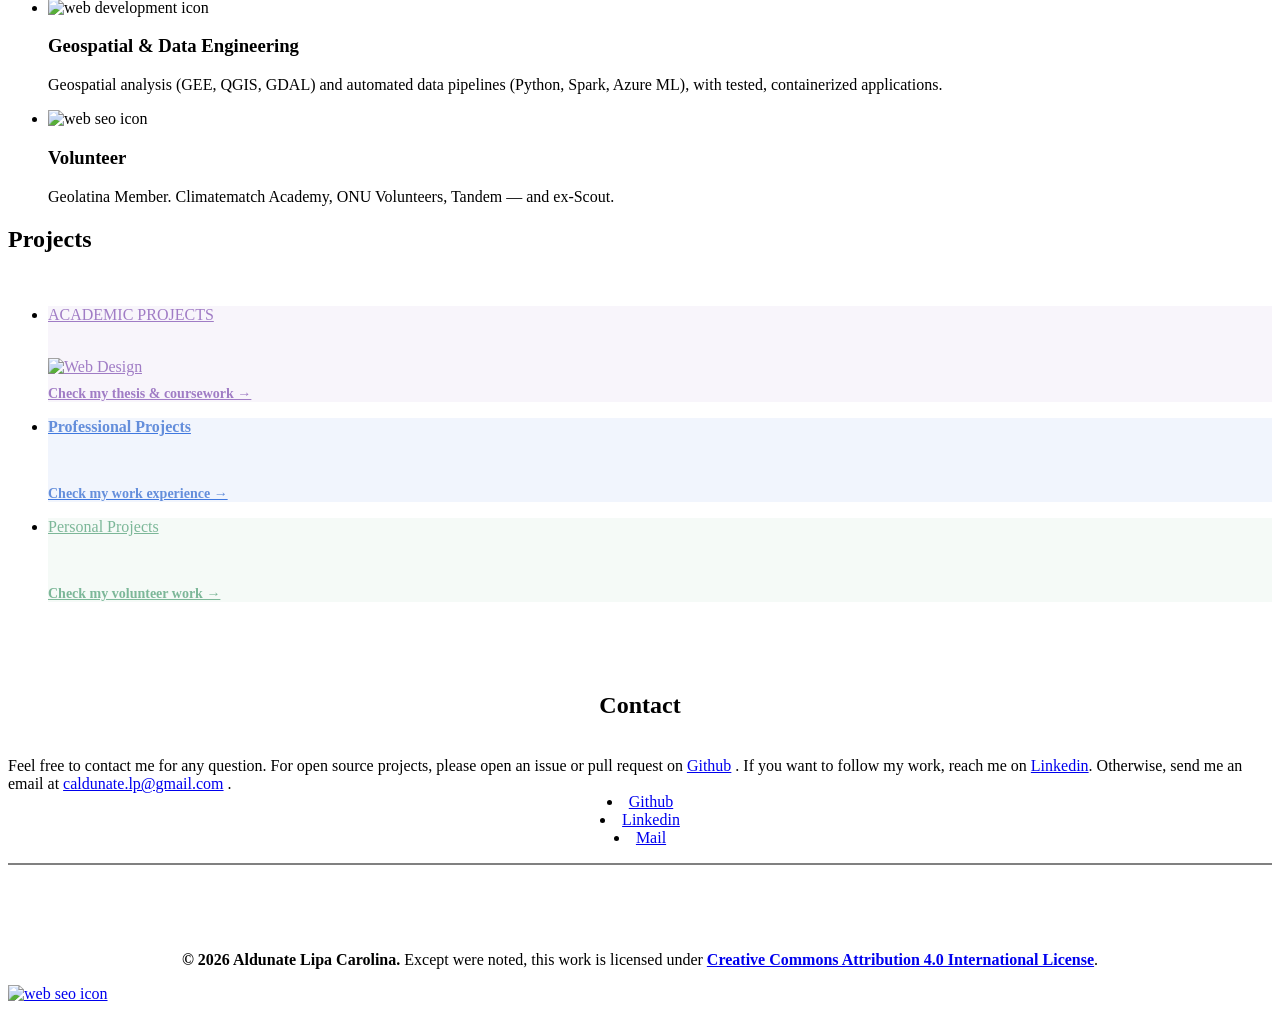
==== commit c4c526d8: "Update index.html" ====
--- a/index.html
+++ b/index.html
@@ -252,7 +252,7 @@
 
         <section class="section-services" id="services"> 
 
-          <h2 class="h2 section-title" style="text-align: center;"> Services</h2>
+          <h2 class="h2 section-title" style="text-align: center;"> Expertise</h2>
 
           <br><br>
           <br>
